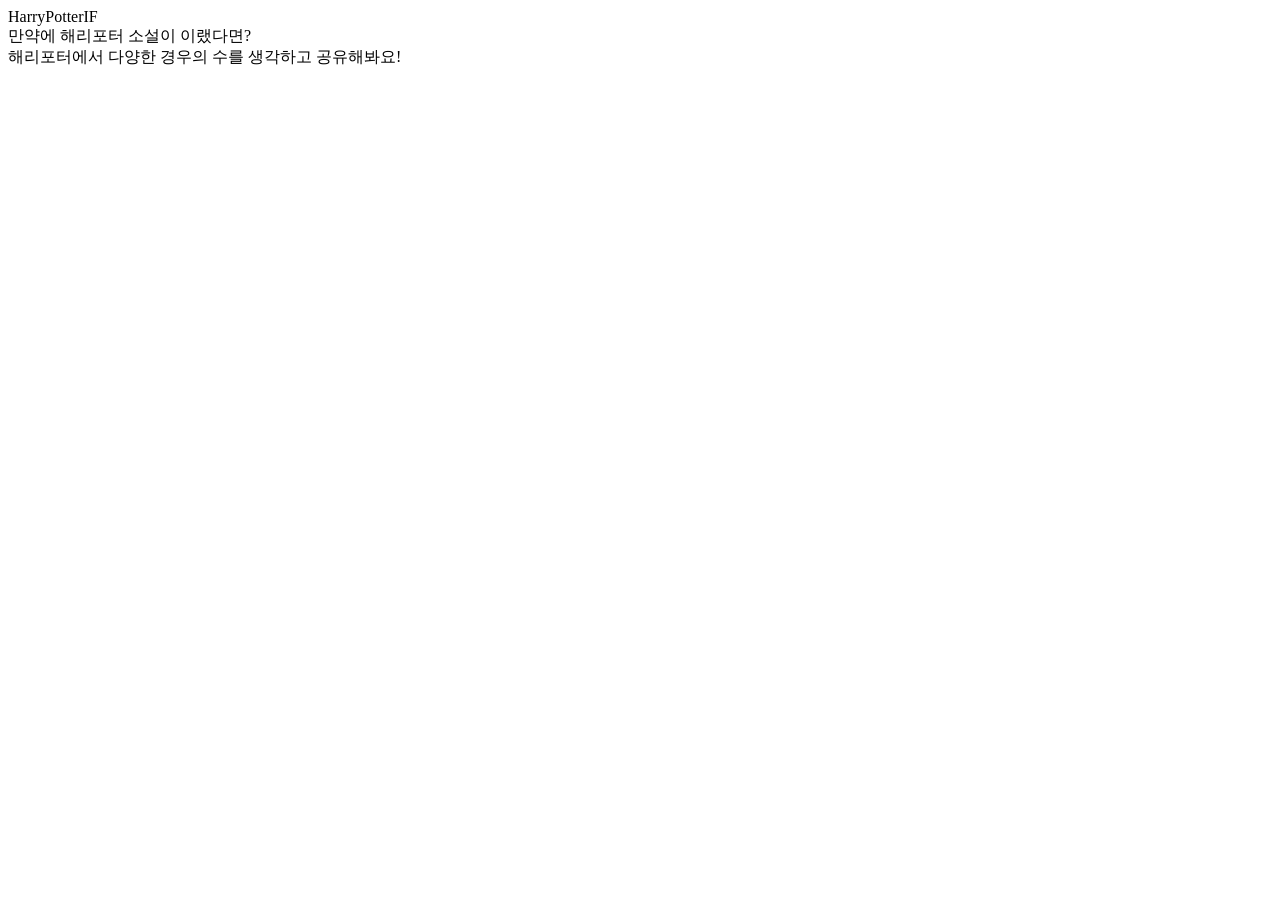
==== main.html @ ffcc407c "orgine" ====
<!DOCTYPE html>
<html lang="en">
<head>
    <meta charset="UTF-8">
    <meta http-equiv="X-UA-Compatible" content="IE=edge">
    <meta name="viewport" content="width=device-width, initial-scale=1.0">
    <title>HarryPotterIF</title>
</head>
<body>
   <div class = "header">
        <div class="title">HarryPotterIF</div>
   </div>
   <div classs="main">
        <div class="sec_title">
            만약에 해리포터 소설이 이랬다면?
        </div>
        <div class="subtitle">
            해리포터에서 다양한 경우의 수를 생각하고 공유해봐요!
        </div>
        <div class="more_view">

        </div>
   </div>
   <footer></footer>
</body>
</html>
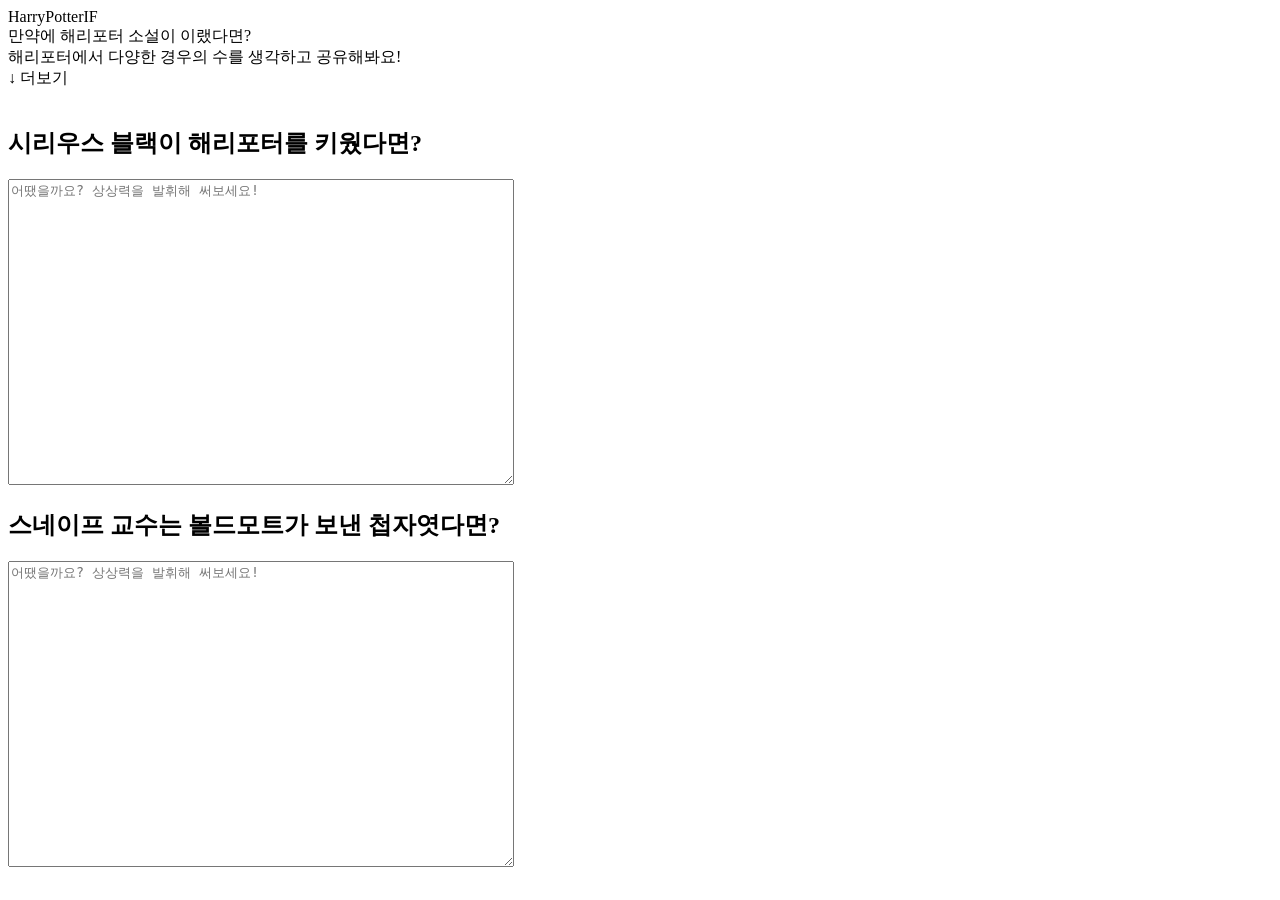
==== commit b282a813: "더보기, 질문추가, textarea" ====
--- a/main.html
+++ b/main.html
@@ -18,8 +18,15 @@
             해리포터에서 다양한 경우의 수를 생각하고 공유해봐요!
         </div>
         <div class="more_view">
-
+            <div>↓ 더보기</div>
         </div>
+        <br  />
+        <h2>시리우스 블랙이 해리포터를 키웠다면?</h2>
+        <textarea style="width: 500px; height: 300px;"
+        placeholder="어땠을까요? 상상력을 발휘해 써보세요!"></textarea>
+        <h2>스네이프 교수는 볼드모트가 보낸 첩자엿다면?</h2>
+        <textarea style="width: 500px; height: 300px;"
+        placeholder="어땠을까요? 상상력을 발휘해 써보세요!"></textarea>
    </div>
    <footer></footer>
 </body>
